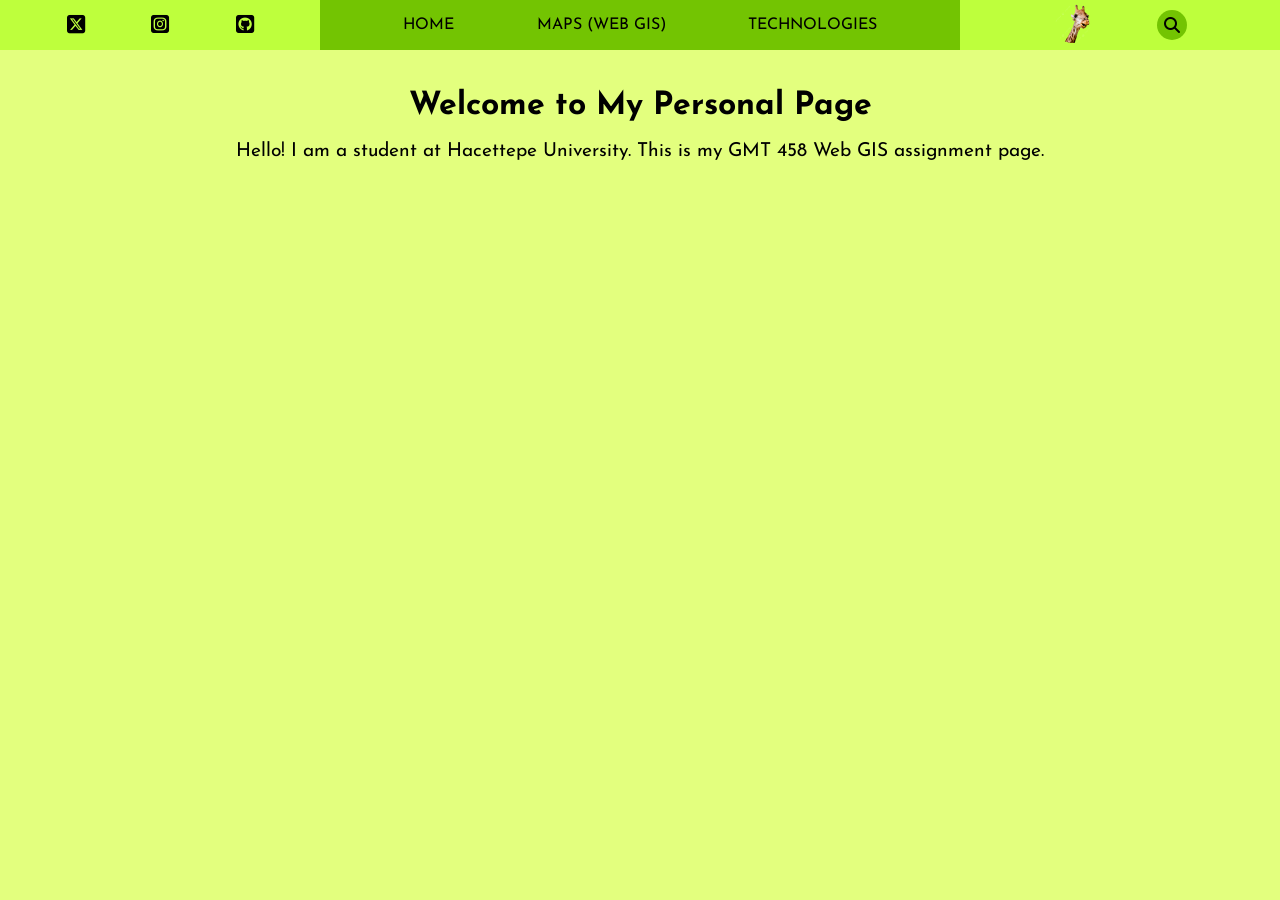
==== index.html @ c23c7943 "added first step" ====
<!DOCTYPE html>
<html lang="en">
<head>
    <meta charset="UTF-8">
    <title>My Personal Web Page</title>
    <meta name="viewport" content="width=device-width, initial-scale=1.0">
    <link rel="stylesheet" href="styles.css">
    <link rel="stylesheet" href="https://cdnjs.cloudflare.com/ajax/libs/font-awesome/6.5.0/css/all.min.css" />
</head>
<body>
    <div class="topbar">
        <div class="left">
            <a href="https://x.com/FurkanUymaz8" target="_blank"><i class="fa-brands fa-square-x-twitter"></i></a>
            <a href="https://www.instagram.com/furkannuymazz/#" target="_blank"><i class="fa-brands fa-square-instagram"></i></a>
            <a href="#"><i class="fa-brands fa-square-github"></i></a>
        </div>
        <div class="center">
            <a href="index.html">HOME</a>
            <a href="maps.html">MAPS (WEB GIS)</a>
            <a href="technologies.html">TECHNOLOGIES</a>
        </div>
        <div class="right">
            <span>
                <img src="user_giraffe.png" alt="user">
            </span>
            <div class="searchEngine" id="searchEngine">
                <input type="text" placeholder="Search...">
                <i class="fa-solid fa-magnifying-glass" id="searchIcon"></i>
            </div>
        </div>
    </div>

    <div class="page-wrapper">
        <h1>Welcome to My Personal Page</h1>
        <p style="margin-top: 20px; font-size: 1.2rem;">
            Hello! I am a student at Hacettepe University. This is my GMT 458 Web GIS assignment page.
        </p>
    </div>

    <script>
        const searchIcon = document.getElementById('searchIcon');
        const searchEngine = document.getElementById('searchEngine');

        searchIcon.addEventListener('click', () => {
            searchEngine.classList.toggle('active');
        });
    </script>
</body>
</html>
---- styles.css ----
@import url('https://fonts.googleapis.com/css2?family=Josefin+Sans:ital,wght@0,100..700;1,100..700&display=swap');

* {
    margin: 0;
    padding: 0;
    box-sizing: border-box;
}
body {
    width: 100%;
    min-height: 100vh;
    background-color: rgba(204, 255, 21, 0.55);
    font-family: "Josefin Sans", sans-serif;
    animation: fadeIn 1s ease-in-out;
}
a {
    color: black;
    text-decoration: none;
}
ul {
    list-style: none;
}

@keyframes fadeIn {
    from { opacity: 0; transform: translateY(20px); }
    to { opacity: 1; transform: translateY(0); }
}

.topbar {
    width: 100%;
    height: 50px;
    display: flex;
    flex-wrap: wrap;
    font-family: 'Josefin Sans', sans-serif;
}
.topbar .left, .topbar .right {
    flex: 3;
    height: 100%;
    background-color: rgb(190, 255, 60);
    display: flex;
    align-items: center;
    justify-content: space-evenly;
}
.topbar .left i {
    font-size: 1.3rem;
}
.topbar .center {
    flex: 6;
    height: 100%;
    background-color: rgb(115, 196, 2);
    display: flex;
    align-items: center;
    justify-content: space-evenly;
}
.topbar .right img {
    width: 40px;
    height: 40px;
    border-radius: 50%;
}

.topbar .right .searchEngine {
    width: 0px;
    height: 100%;
    display: flex;
    justify-content: space-between;
    align-items: center;
    position: relative;
    transition: all 0.5s;
}
.topbar .right .searchEngine.active {
    width: 70%;
}
.topbar .right .searchEngine i {
    position: absolute;
    right: 0px;
    background-color: rgb(115, 196, 2);
    width: 30px;
    height: 30px;
    display: flex;
    justify-content: center;
    align-items: center;
    border-radius: 50%;
    cursor: pointer;
}
.topbar .right .searchEngine input {
    width: 100%;
    margin-right: 20px;
    height: 25px;
    border-radius: 3px;
    padding: 0px 0px 0px 10px;
    opacity: 0;
    transition: all 0.5s;
}
.topbar .right .searchEngine.active input {
    opacity: 1;
}

.page-wrapper {
    padding: 40px;
    text-align: center;
}
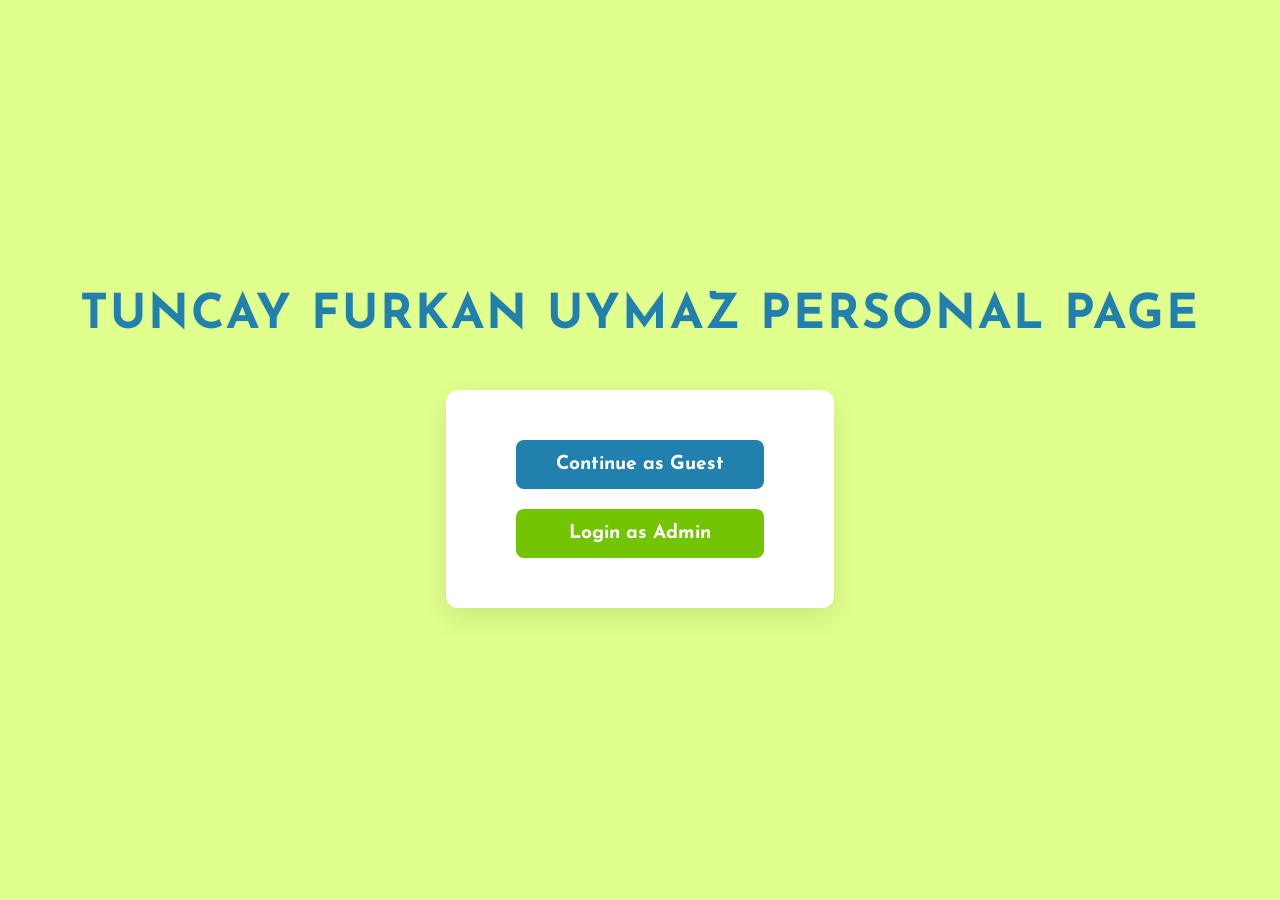
==== commit 7853f002: "Maps are added and seperate the user as admin and guest for add or remove marker." ====
--- a/index.html
+++ b/index.html
@@ -5,9 +5,70 @@
     <title>My Personal Web Page</title>
     <meta name="viewport" content="width=device-width, initial-scale=1.0">
     <link rel="stylesheet" href="styles.css">
-    <link rel="stylesheet" href="https://cdnjs.cloudflare.com/ajax/libs/font-awesome/6.5.0/css/all.min.css" />
+    <link rel="stylesheet" href="https://cdnjs.cloudflare.com/ajax/libs/font-awesome/6.5.0/css/all.min.css">
+    <style>
+        #loginScreen{
+            position: fixed;
+            top: 0;
+            left: 0;
+            width: 100vw;
+            height: 100vh;
+            background-color: rgb(225, 255, 140);
+            z-index: 99999;
+            display: flex;
+            flex-direction: column;
+            justify-content: center;
+            align-items: center;
+            font-family: "Josefin Sans", sans-serif;
+        }
+        .login-title{
+            font-size: 3rem;
+            font-weight: bold;
+            color: rgb(34, 128, 175);
+            margin-bottom: 50px;
+            text-align: center;
+            letter-spacing: 2px;
+        }
+        .login-box{
+            background: white;
+            padding: 50px 70px;
+            border-radius: 12px;
+            box-shadow: 0 10px 30px rgba(0,0,0,0.1);
+            display: flex;
+            flex-direction: column;
+            gap: 20px;
+        }
+        .login-btn{
+            padding: 15px 40px;
+            border: none;
+            border-radius: 8px;
+            font-size: 1.2rem;
+            font-family: "Josefin Sans", sans-serif;
+            font-weight: bold;
+            cursor: pointer;
+            transition: transform 0.2s;
+        }
+        .login-btn:hover{
+            transform: scale(1.05);
+        }
+        .btn-guest{
+            background-color: rgb(34, 128, 175);
+            color: white;
+        }
+        .btn-admin{
+            background-color: rgb(115, 196, 2);
+            color: white;
+        }
+    </style>
 </head>
 <body>
+    <div id="loginScreen">
+        <div class="login-title">TUNCAY FURKAN UYMAZ PERSONAL PAGE</div>
+        <div class="login-box">
+            <button id="guestBtn" class="login-btn btn-guest">Continue as Guest</button>
+            <button id="adminBtn" class="login-btn btn-admin">Login as Admin</button>
+        </div>
+    </div>
     <div class="topbar">
         <div class="left">
             <a href="https://x.com/FurkanUymaz8" target="_blank"><i class="fa-brands fa-square-x-twitter"></i></a>
@@ -16,7 +77,7 @@
         </div>
         <div class="center">
             <a href="index.html">HOME</a>
-            <a href="maps.html">MAPS (WEB GIS)</a>
+            <a href="about.html">ABOUT ME</a>
             <a href="technologies.html">TECHNOLOGIES</a>
         </div>
         <div class="right">
@@ -29,21 +90,37 @@
             </div>
         </div>
     </div>
-
     <div class="page-wrapper">
         <h1>Welcome to My Personal Page</h1>
         <p style="margin-top: 20px; font-size: 1.2rem;">
             Hello! I am a student at Hacettepe University. This is my GMT 458 Web GIS assignment page.
         </p>
     </div>
-
     <script>
-        const searchIcon = document.getElementById('searchIcon');
-        const searchEngine = document.getElementById('searchEngine');
-
-        searchIcon.addEventListener('click', () => {
-            searchEngine.classList.toggle('active');
-        });
+        const loginScreen = document.getElementById('loginScreen')
+        const guestBtn = document.getElementById('guestBtn')
+        const adminBtn = document.getElementById('adminBtn')
+        if(sessionStorage.getItem('userRole')){
+            loginScreen.style.display = 'none'
+        }
+        guestBtn.addEventListener('click', ()=>{
+            sessionStorage.setItem('userRole', 'guest')
+            loginScreen.style.display = 'none'
+        })
+        adminBtn.addEventListener('click', ()=>{
+            const pass = prompt("Lutfen Admin sifresini girin:")
+            if(pass === "123456"){
+                sessionStorage.setItem('userRole', 'admin')
+                loginScreen.style.display = 'none'
+            }else if(pass !== null){
+                alert("Yanlis sifre!")
+            }
+        })
+        const searchIcon = document.getElementById('searchIcon')
+        const searchEngine = document.getElementById('searchEngine')
+        searchIcon.addEventListener('click', ()=>{
+            searchEngine.classList.toggle('active')
+        })
     </script>
 </body>
 </html>
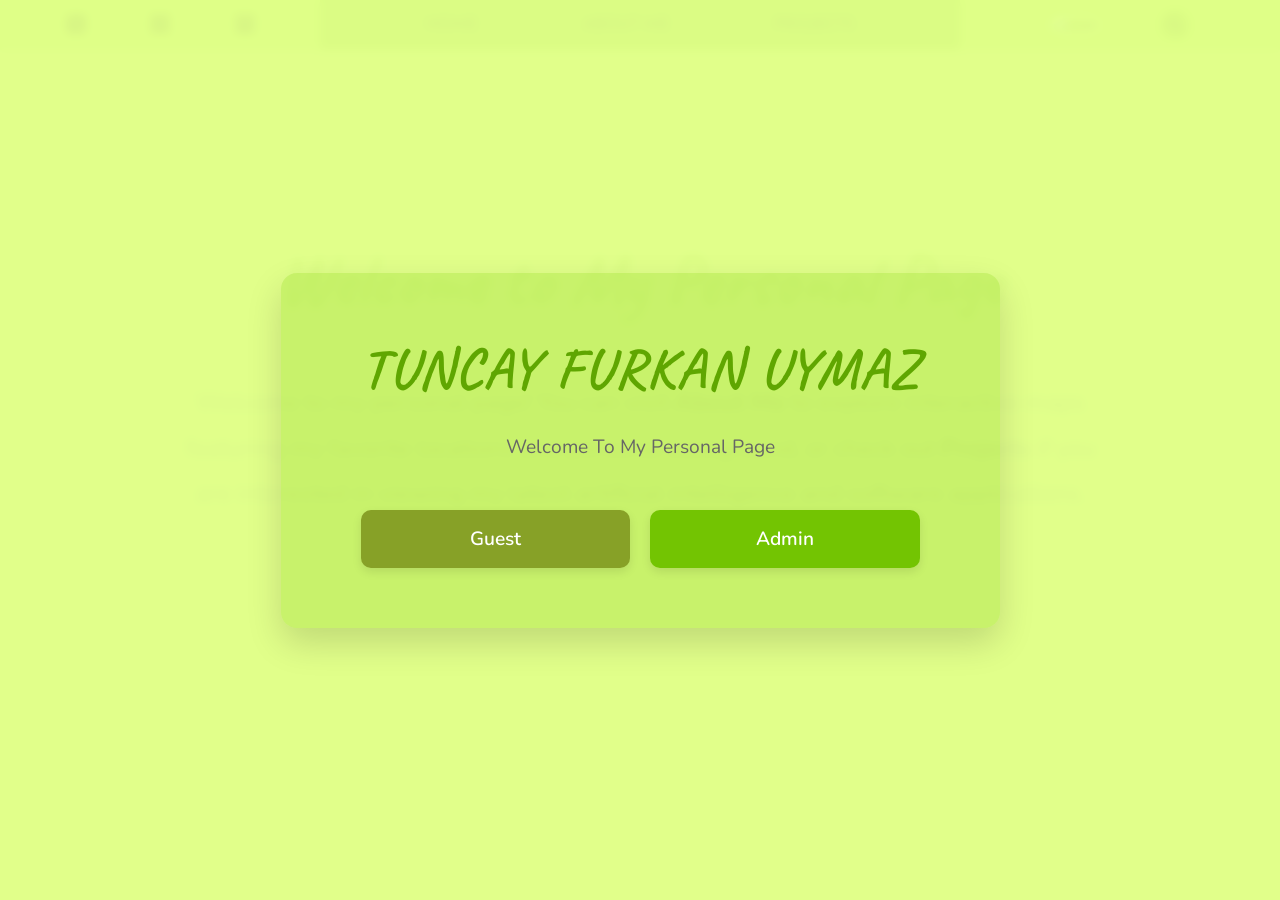
==== commit 0e0593ba: "Upgraded with Final Version" ====
--- a/index.html
+++ b/index.html
@@ -6,6 +6,7 @@
     <meta name="viewport" content="width=device-width, initial-scale=1.0">
     <link rel="stylesheet" href="styles.css">
     <link rel="stylesheet" href="https://cdnjs.cloudflare.com/ajax/libs/font-awesome/6.5.0/css/all.min.css">
+    <link href="https://fonts.googleapis.com/css2?family=Caveat:wght@400;700&family=Nunito:wght@400;600&display=swap" rel="stylesheet">
     <style>
         #loginScreen{
             position: fixed;
@@ -13,76 +14,148 @@
             left: 0;
             width: 100vw;
             height: 100vh;
-            background-color: rgb(225, 255, 140);
+            background-color: rgba(225, 255, 140, 0.95);
             z-index: 99999;
             display: flex;
             flex-direction: column;
             justify-content: center;
             align-items: center;
-            font-family: "Josefin Sans", sans-serif;
+            font-family: 'Nunito', sans-serif;
+            backdrop-filter: blur(5px);
+        }
+        .login-box{
+            background: rgba(115, 196, 2, 0.226);
+            padding: 60px 80px;
+            border-radius: 16px;
+            box-shadow: 0 15px 35px rgba(0,0,0,0.15);
+            display: flex;
+            flex-direction: column;
+            align-items: center;
+            gap: 30px;
+            text-align: center;
         }
         .login-title{
-            font-size: 3rem;
-            font-weight: bold;
-            color: rgb(34, 128, 175);
-            margin-bottom: 50px;
-            text-align: center;
+            font-family: 'Caveat', cursive;
+            font-size: 3.5rem;
+            color: rgb(95, 166, 1);
+            margin: 0;
             letter-spacing: 2px;
         }
-        .login-box{
-            background: white;
-            padding: 50px 70px;
-            border-radius: 12px;
-            box-shadow: 0 10px 30px rgba(0,0,0,0.1);
-            display: flex;
-            flex-direction: column;
+        .login-subtitle{
+            font-size: 1.2rem;
+            color: #666;
+            margin-bottom: 20px;
+        }
+        .login-btn-group{
+            display: flex;
             gap: 20px;
+            width: 100%;
         }
         .login-btn{
-            padding: 15px 40px;
+            flex: 1;
+            padding: 16px 30px;
             border: none;
-            border-radius: 8px;
+            border-radius: 10px;
             font-size: 1.2rem;
-            font-family: "Josefin Sans", sans-serif;
-            font-weight: bold;
+            font-family: 'Nunito', sans-serif;
+            font-weight: 600;
             cursor: pointer;
-            transition: transform 0.2s;
+            transition: all 0.3s ease;
+            box-shadow: 0 4px 10px rgba(0,0,0,0.1);
         }
         .login-btn:hover{
-            transform: scale(1.05);
+            transform: translateY(-3px);
+            box-shadow: 0 6px 15px rgba(0,0,0,0.15);
         }
         .btn-guest{
-            background-color: rgb(34, 128, 175);
+            background-color: rgb(135, 161, 39);
             color: white;
+            
+        }
+        .btn-guest:hover{
+            background-color: rgb(90, 107, 26);
         }
         .btn-admin{
             background-color: rgb(115, 196, 2);
             color: white;
+        }
+        .btn-admin:hover{
+            background-color: rgb(95, 166, 1);
+        }
+        .user-avatar{
+            width: 40px;
+            height: 40px;
+            border-radius: 5px;
+            object-fit: cover;
+            border: 2px solid white;
+        }
+
+        /* ANA SAYFA METİN TASARIMI VE ANİMASYONU */
+        .page-wrapper {
+            padding: 40px 20px;
+            display: flex;
+            justify-content: center;
+            align-items: center;
+            min-height: 70vh; /* Ekranın ortasına hizalar */
+        }
+        .home-section {
+            max-width: 1000px;
+            pointer-events: none; /* Animasyon sadece yazının üstündeyken tetiklenir */
+        }
+        .home-text {
+            pointer-events: auto;
+            text-align: center;
+            font-family: 'Nunito', sans-serif;
+            font-size: 1.5rem;
+            line-height: 1.9;
+            color: #555;
+            transition: all 0.3s ease;
+            padding: 30px;
+        }
+        .home-text h1 {
+            font-family: 'Caveat', cursive;
+            font-size: 4.5rem;
+            color: rgb(115, 196, 2);
+            margin-top: 0;
+            margin-bottom: 30px;
+            transition: all 0.3s ease;
+        }
+        
+        /* HOVER ANİMASYONU */
+        .home-section:hover .home-text {
+            color: #111;
+            transform: scale(1.03);
+        }
+        .home-section:hover .home-text h1 {
+            color: rgb(75, 130, 1);
         }
     </style>
 </head>
 <body>
     <div id="loginScreen">
-        <div class="login-title">TUNCAY FURKAN UYMAZ PERSONAL PAGE</div>
         <div class="login-box">
-            <button id="guestBtn" class="login-btn btn-guest">Continue as Guest</button>
-            <button id="adminBtn" class="login-btn btn-admin">Login as Admin</button>
+            <h1 class="login-title">TUNCAY FURKAN UYMAZ</h1>
+            <div class="login-subtitle">Welcome To My Personal Page</div>
+            <div class="login-btn-group">
+                <button id="guestBtn" class="login-btn btn-guest">Guest</button>
+                <button id="adminBtn" class="login-btn btn-admin">Admin</button>
+            </div>
         </div>
     </div>
     <div class="topbar">
         <div class="left">
             <a href="https://x.com/FurkanUymaz8" target="_blank"><i class="fa-brands fa-square-x-twitter"></i></a>
-            <a href="https://www.instagram.com/furkannuymazz/#" target="_blank"><i class="fa-brands fa-square-instagram"></i></a>
-            <a href="#"><i class="fa-brands fa-square-github"></i></a>
+            <a href="https://www.instagram.com/furkannuymazz/" target="_blank"><i class="fa-brands fa-square-instagram"></i></a>
+            <a href="https://github.com/FurkanUymaz/"><i class="fa-brands fa-square-github"></i></a>
         </div>
         <div class="center">
             <a href="index.html">HOME</a>
             <a href="about.html">ABOUT ME</a>
-            <a href="technologies.html">TECHNOLOGIES</a>
+            <a href="projects.html">PROJECTS</a>
         </div>
         <div class="right">
             <span>
-                <img src="user_giraffe.png" alt="user">
+                <img src="C:\Users\Furkan UYMAZ\Desktop\WEBGIS\Me.jpg" alt="user" class="user-avatar">
             </span>
             <div class="searchEngine" id="searchEngine">
                 <input type="text" placeholder="Search...">
@@ -91,10 +164,14 @@
         </div>
     </div>
     <div class="page-wrapper">
-        <h1>Welcome to My Personal Page</h1>
-        <p style="margin-top: 20px; font-size: 1.2rem;">
-            Hello! I am a student at Hacettepe University. This is my GMT 458 Web GIS assignment page.
-        </p>
+        <div class="home-section">
+            <div class="home-text">
+                <h1>Welcome to My Personal Page</h1>
+                <p>
+                    Welcome to my personal page! You can visit <strong>About Me</strong> to explore interactive maps featuring my favorite locations and personal background, or check out <strong>Projects</strong> if you are interested in viewing my latest artificial intelligence and software applications.
+                </p>
+            </div>
+        </div>
     </div>
     <script>
         const loginScreen = document.getElementById('loginScreen')
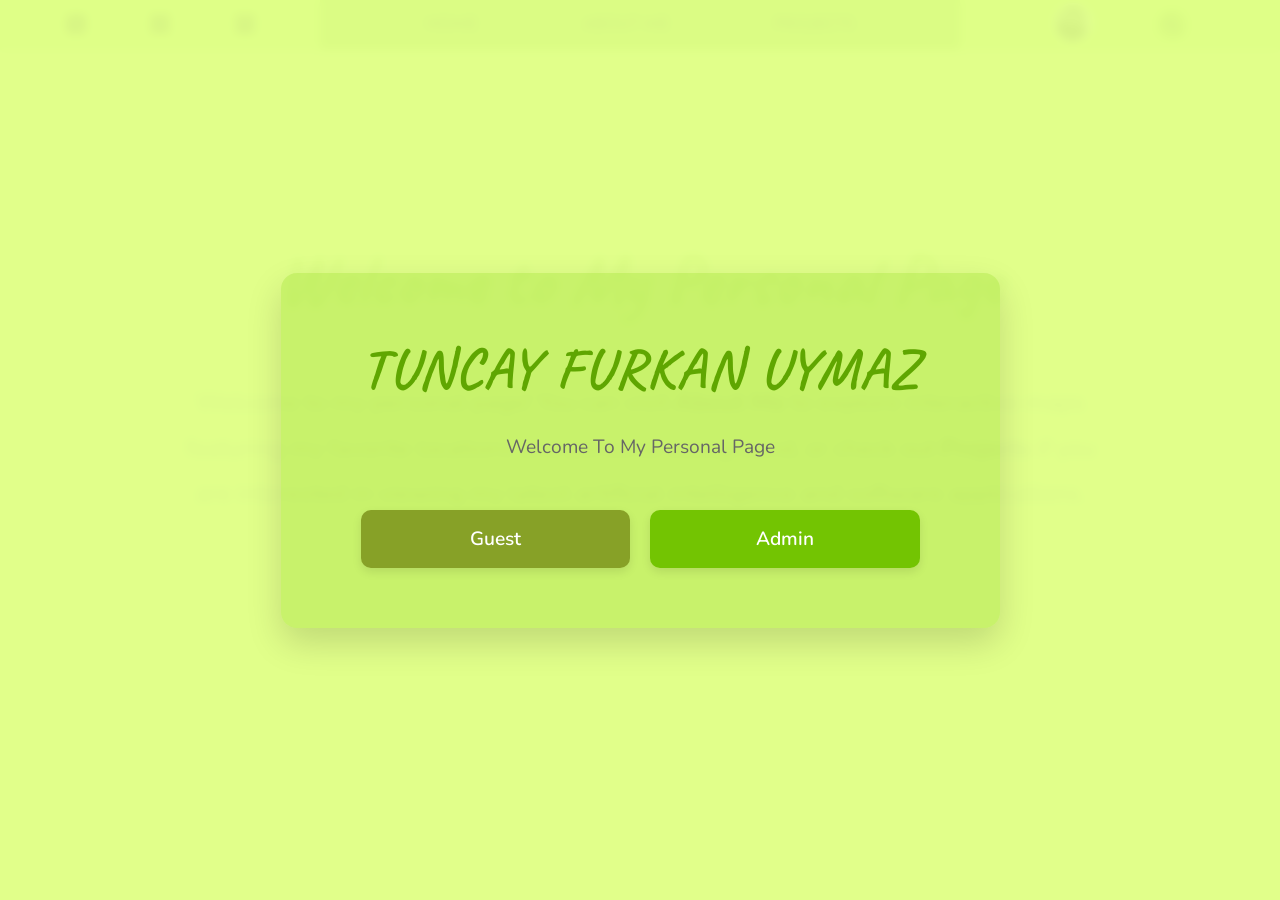
==== commit 89219dcb: "Bug fix" ====
--- a/index.html
+++ b/index.html
@@ -90,17 +90,16 @@
             border: 2px solid white;
         }
 
-        /* ANA SAYFA METİN TASARIMI VE ANİMASYONU */
         .page-wrapper {
             padding: 40px 20px;
             display: flex;
             justify-content: center;
             align-items: center;
-            min-height: 70vh; /* Ekranın ortasına hizalar */
+            min-height: 70vh; 
         }
         .home-section {
             max-width: 1000px;
-            pointer-events: none; /* Animasyon sadece yazının üstündeyken tetiklenir */
+            pointer-events: none; 
         }
         .home-text {
             pointer-events: auto;
@@ -121,7 +120,6 @@
             transition: all 0.3s ease;
         }
         
-        /* HOVER ANİMASYONU */
         .home-section:hover .home-text {
             color: #111;
             transform: scale(1.03);
@@ -155,7 +153,7 @@
         </div>
         <div class="right">
             <span>
-                <img src="C:\Users\Furkan UYMAZ\Desktop\WEBGIS\Me.jpg" alt="user" class="user-avatar">
+                <img src="Me.jpg" alt="user" class="user-avatar">
             </span>
             <div class="searchEngine" id="searchEngine">
                 <input type="text" placeholder="Search...">
